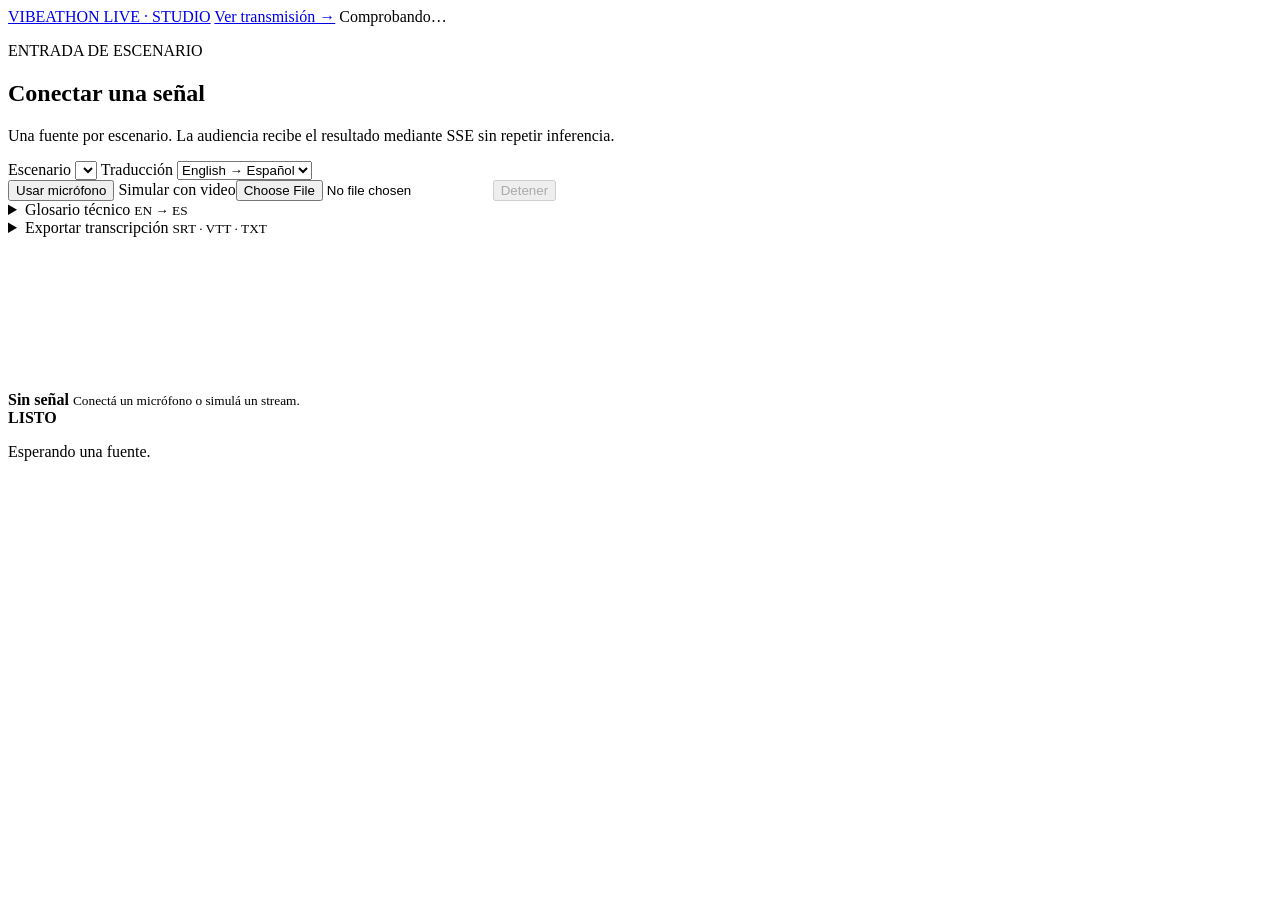
==== app/static/index.html @ 34dbde44 "Build scalable bilingual live caption platform" ====
<!doctype html>
<html lang="es">
  <head>
    <meta charset="utf-8" />
    <meta name="viewport" content="width=device-width, initial-scale=1" />
    <title>Vibeathon Live · Studio</title>
    <link rel="stylesheet" href="/static/styles.css?v=15" />
  </head>
  <body class="studio-page">
    <main class="studio-layout">
      <header class="topbar">
        <a class="brand" href="/"><span class="brand-dot"></span> VIBEATHON LIVE · STUDIO</a>
        <a class="quiet-link" href="/">Ver transmisión →</a>
        <span id="health" class="connection-status">Comprobando…</span>
      </header>

      <section class="studio-heading">
        <p class="eyebrow">ENTRADA DE ESCENARIO</p>
        <h1>Conectar una señal</h1>
        <p>Una fuente por escenario. La audiencia recibe el resultado mediante SSE sin repetir inferencia.</p>
      </section>

      <section class="source-panel">
        <label>Escenario
          <select id="session-select" aria-label="Elegir sesión"></select>
        </label>
        <label>Traducción
          <select id="direction-select" aria-label="Elegir dirección de traducción">
            <option value="en-es">English → Español</option>
            <option value="es-en">Español → English</option>
          </select>
        </label>
        <div class="source-actions">
          <button id="mic" class="primary-action">Usar micrófono</button>
          <label class="file-action">Simular con video<input id="stream-file" type="file" accept="audio/*,video/*" /></label>
          <button id="stop-stream" class="stop-action" disabled>Detener</button>
        </div>
      </section>

      <details class="glossary-panel">
        <summary>
          <span>Glosario técnico</span>
          <small id="glossary-direction">EN → ES</small>
        </summary>
        <div class="glossary-editor">
          <label for="glossary-entries">Una entrada por línea</label>
          <textarea id="glossary-entries" rows="7" spellcheck="false" placeholder="Kubernetes&#10;CloudNativePG&#10;base de datos = database"></textarea>
          <div class="glossary-footer">
            <small>Usá <b>origen = traducción</b>. Si no lleva “=”, se preserva igual en ambos idiomas.</small>
            <button id="save-glossary" type="button" class="glossary-save">Guardar glosario</button>
          </div>
          <p id="glossary-status" class="glossary-status" aria-live="polite"></p>
        </div>
      </details>

      <details class="export-panel">
        <summary>
          <span>Exportar transcripción</span>
          <small>SRT · VTT · TXT</small>
        </summary>
        <div class="export-editor">
          <label>Idioma
            <select id="export-language" aria-label="Idioma de exportación"></select>
          </label>
          <div class="export-actions" aria-label="Formatos de exportación">
            <a class="export-button" data-format="srt" download>Descargar SRT</a>
            <a class="export-button" data-format="vtt" download>Descargar VTT</a>
            <a class="export-button" data-format="txt" download>Descargar TXT</a>
          </div>
          <small>Incluye únicamente bloques confirmados de la sesión elegida.</small>
        </div>
      </details>

      <section id="player-shell" class="player-shell studio-player">
        <video id="preview" class="stream-video" playsinline></video>
        <div id="video-placeholder" class="video-placeholder">
          <div class="signal-icon"><span></span><span></span><span></span></div>
          <strong>Sin señal</strong>
          <small>Conectá un micrófono o simulá un stream.</small>
        </div>
        <div class="live-badge"><span></span><b id="mode">LISTO</b></div>
        <div id="video-caption" class="video-caption" aria-live="polite" hidden>
          <span id="overlay-primary" class="overlay-primary"></span>
        </div>
      </section>

      <p id="source-status" class="source-status">Esperando una fuente.</p>
    </main>
    <script src="/static/app.js?v=15"></script>
  </body>
</html>
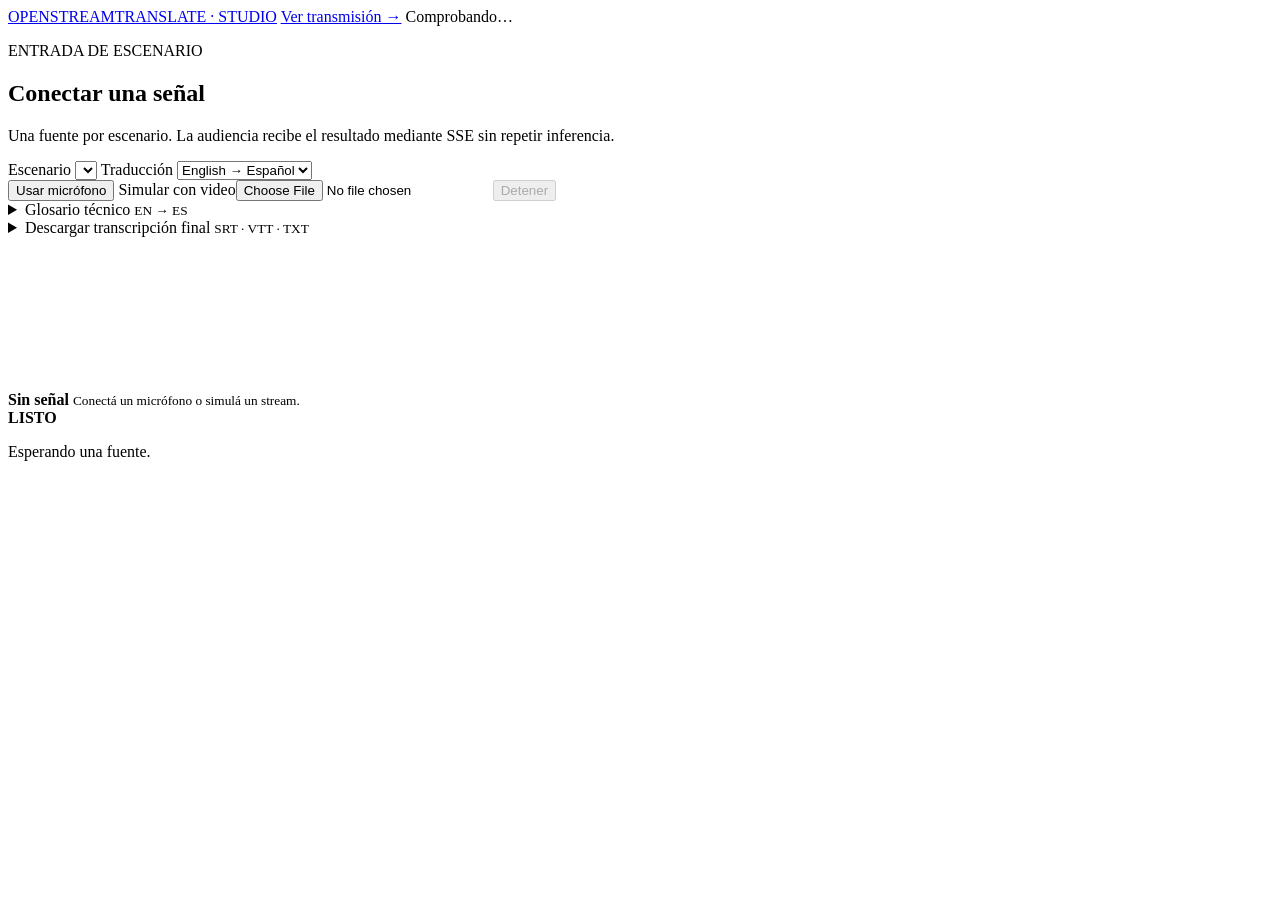
==== commit f1dc44fd: "chore: rename project to OpenStreamTranslate" ====
--- a/app/static/index.html
+++ b/app/static/index.html
@@ -3,13 +3,13 @@
   <head>
     <meta charset="utf-8" />
     <meta name="viewport" content="width=device-width, initial-scale=1" />
-    <title>Vibeathon Live · Studio</title>
+    <title>OpenStreamTranslate · Studio</title>
     <link rel="stylesheet" href="/static/styles.css?v=15" />
   </head>
   <body class="studio-page">
     <main class="studio-layout">
       <header class="topbar">
-        <a class="brand" href="/"><span class="brand-dot"></span> VIBEATHON LIVE · STUDIO</a>
+        <a class="brand" href="/"><span class="brand-dot"></span> OPENSTREAMTRANSLATE · STUDIO</a>
         <a class="quiet-link" href="/">Ver transmisión →</a>
         <span id="health" class="connection-status">Comprobando…</span>
       </header>
@@ -46,7 +46,7 @@
           <label for="glossary-entries">Una entrada por línea</label>
           <textarea id="glossary-entries" rows="7" spellcheck="false" placeholder="Kubernetes&#10;CloudNativePG&#10;base de datos = database"></textarea>
           <div class="glossary-footer">
-            <small>Usá <b>origen = traducción</b>. Si no lleva “=”, se preserva igual en ambos idiomas.</small>
+            <small>Use <b>origen = traducción</b>. Si no lleva “=”, se preserva igual en ambos idiomas.</small>
             <button id="save-glossary" type="button" class="glossary-save">Guardar glosario</button>
           </div>
           <p id="glossary-status" class="glossary-status" aria-live="polite"></p>
@@ -55,7 +55,7 @@
 
       <details class="export-panel">
         <summary>
-          <span>Exportar transcripción</span>
+          <span>Descargar transcripción final</span>
           <small>SRT · VTT · TXT</small>
         </summary>
         <div class="export-editor">
@@ -67,7 +67,7 @@
             <a class="export-button" data-format="vtt" download>Descargar VTT</a>
             <a class="export-button" data-format="txt" download>Descargar TXT</a>
           </div>
-          <small>Incluye únicamente bloques confirmados de la sesión elegida.</small>
+          <small>El historial queda guardado y los archivos incluyen únicamente bloques confirmados.</small>
         </div>
       </details>
 
